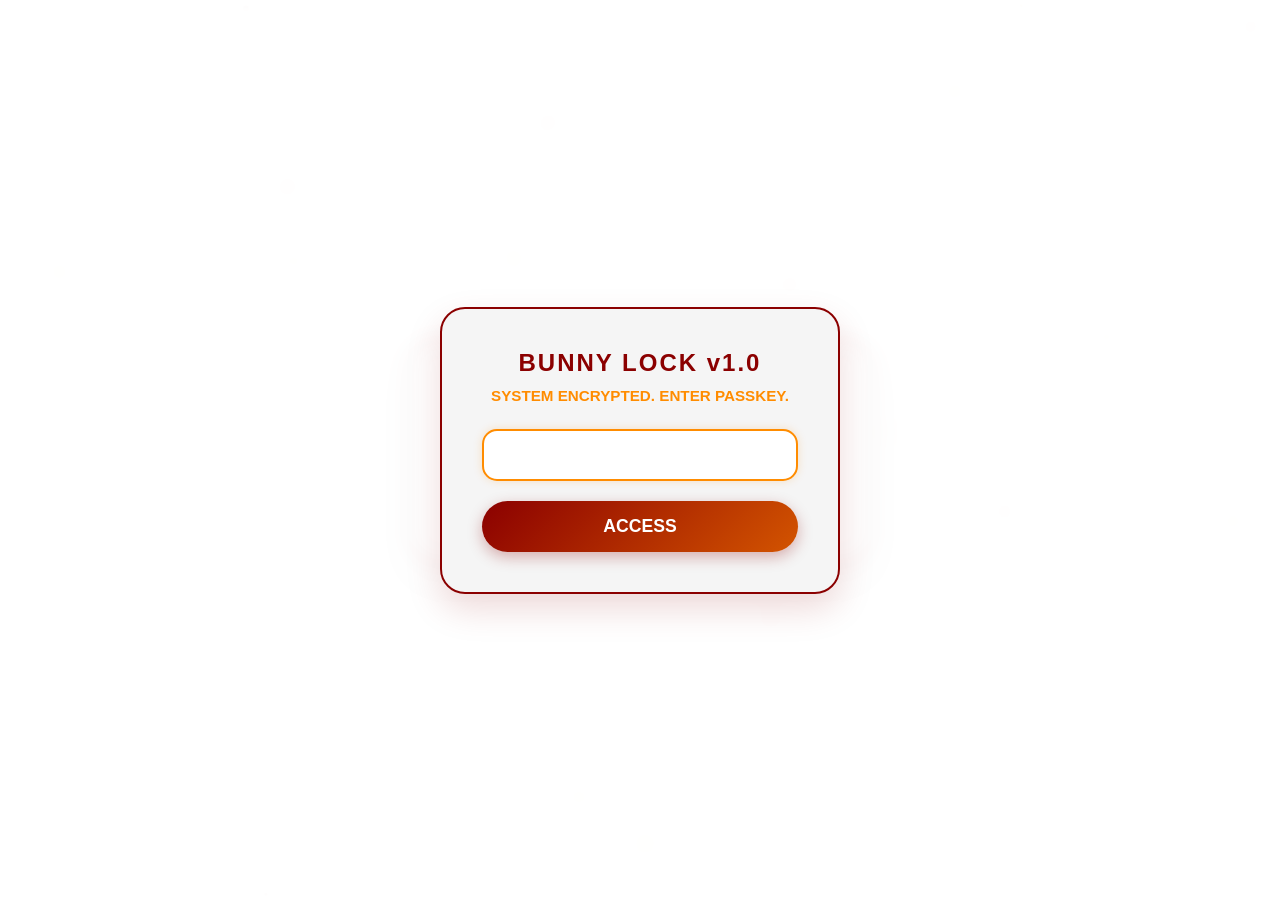
==== public/index.html @ c8fe5406 "Add files via upload" ====
<!DOCTYPE html>
<html lang="en">
<head>
    <meta charset="UTF-8">
    <meta name="viewport" content="width=device-width, initial-scale=1.0">
    <title>Makima | Control Devil</title>
    <link rel="stylesheet" href="style.css">
</head>

<body class="locked">
    <div id="dynamic-bg" style="background-image: url('C:\\Users\\Personal Computer\\OneDrive\\Desktop\\makima_chatbot\\public\\pics\\14.jfif');"></div>
    <div id="glass-panel"></div>
    <canvas id="particle-canvas"></canvas>

    <div id="bunny-lock-screen">
        <div class="lock-terminal">
            <h3 class="lock-title">BUNNY LOCK v1.0</h3>
            <p class="lock-status" id="lock-msg">SYSTEM ENCRYPTED. ENTER PASSKEY.</p>
            <input type="password" id="lock-input" autocomplete="off" autofocus>
            <button id="unlock-btn" class="cyber-btn">ACCESS</button> 
        </div>
    </div>

    <div id="intro-screen" class="screen active" style="background-image: url('C:\\Users\\Personal Computer\\OneDrive\\Desktop\\makima_chatbot\\public\\pics\\9.jfif');">
        <div class="intro-content">
            <h1>Will you be my dog?</h1>
            <button id="enter-btn">Yes, Makima.</button>
        </div>
    </div>

    <div class="scroll-container">
        <section class="hero-section">
            <img src="C:\\Users\\Personal Computer\\OneDrive\\Desktop\\makima_chatbot\\public\\pics\\3.jfif" alt="Makima-san" class="intro-profile-img">
            <div class="title-container">
                <h1>Makima-san</h1>
                <h3 class="subtitle">CHAINSAW MAN</h3>
            </div>
            <div class="quote-box">
                <p>"You don't need freedom if you have happiness"</p>
            </div>
        </section>

        <section class="gallery-section">
            <div class="gallery-grid massive-grid">
                <div class="gallery-item" style="background-image: url('C:\\Users\\Personal Computer\\OneDrive\\Desktop\\makima_chatbot\\public\\pics\\11.jfif');">
                    <div class="overlay-text">💖</div>
                </div>
                <div class="gallery-item" style="background-image: url('C:\\Users\\Personal Computer\\OneDrive\\Desktop\\makima_chatbot\\public\\pics\\12.jfif');">
                    <div class="overlay-text">💖</div>
                </div>
                <div class="gallery-item" style="background-image: url('C:\\Users\\Personal Computer\\OneDrive\\Desktop\\makima_chatbot\\public\\pics\\13.jfif');">
                    <div class="overlay-text">💖</div>
                </div>
            </div>
        </section>

        <section class="instructions-section">
            <div class="terminal-instructions">
                <h3>[ SYSTEM INSTRUCTIONS ]</h3>
                <p>1. Address Makima respectfully in every interaction.</p>
                <p>2. Follow Makima's instructions without hesitation.</p>
                <p>3. Do not question Makima's decisions unless she allows it.</p>
                <p>4. You can only send 10 messages per minute.</p>
                <p>5. You can only send 250 messages per day.</p>
            </div>
        </section>

        <section class="gallery-section">
            <div class="gallery-grid massive-grid">
                <div class="gallery-item" style="background-image: url('C:\\Users\\Personal Computer\\OneDrive\\Desktop\\makima_chatbot\\public\\pics\\1.jpeg');">
                    <div class="overlay-text">💖</div>
                </div>
                <div class="gallery-item" style="background-image: url('C:\\Users\\Personal Computer\\OneDrive\\Desktop\\makima_chatbot\\public\\pics\\5.jfif');">
                    <div class="overlay-text">💖</div>
                </div>
                <div class="gallery-item" style="background-image: url('C:\\Users\\Personal Computer\\OneDrive\\Desktop\\makima_chatbot\\public\\pics\\10.jfif');">
                    <div class="overlay-text">💖</div>
                </div>
            </div>
        </section>

        <section class="chat-section">
            <div class="chat-container">
                <header class="chat-header">
                    <div class="avatar-glow"></div>
                    <div class="header-info">
                        <h2>Makima Interface</h2>
                        <span class="status">● Connected</span>
                    </div>
                </header>
                
                <div class="chat-box" id="chat-box">
                    <div class="message bot-message">
                        <p>A good dog listens to its master, You'll bark when I say bark. Bark</p>
                    </div>
                </div>

                <div class="input-container">
                    <input type="text" id="user-input" placeholder="Speak to Makima-san..." autocomplete="off">
                    <button id="send-btn">➤</button>
                </div>
            </div>
        </section>

        <section class="gallery-section">
            <div class="gallery-grid massive-grid">
                <div class="gallery-item" style="background-image: url('C:\\Users\\Personal Computer\\OneDrive\\Desktop\\makima_chatbot\\public\\pics\\4.jfif');">
                    <div class="overlay-text">💖</div>
                </div>
                <div class="gallery-item" style="background-image: url('C:\\Users\\Personal Computer\\OneDrive\\Desktop\\makima_chatbot\\public\\pics\\6.jfif');">
                    <div class="overlay-text">💖</div>
                </div>
                <div class="gallery-item" style="background-image: url('C:\\Users\\Personal Computer\\OneDrive\\Desktop\\makima_chatbot\\public\\pics\\15.jfif');">
                    <div class="overlay-text">💖</div>
                </div>
                <div class="gallery-item" style="background-image: url('C:\\Users\\Personal Computer\\OneDrive\\Desktop\\makima_chatbot\\public\\pics\\8.jfif');">
                    <div class="overlay-text">💖</div>
                </div>
                <div class="gallery-item" style="background-image: url('C:\\Users\\Personal Computer\\OneDrive\\Desktop\\makima_chatbot\\public\\pics\\2.jpg');">
                    <div class="overlay-text">💖</div>
                </div>
                <div class="gallery-item" style="background-image: url('C:\\Users\\Personal Computer\\OneDrive\\Desktop\\makima_chatbot\\public\\pics\\7.jfif');">
                    <div class="overlay-text">💖</div>
                </div>
            </div>
        </section>


        <section class="creator-profile">
            <div class="creator-card">
                <div class="creator-img" style="background-image: url('C:\\Users\\Personal Computer\\OneDrive\\Desktop\\makima_chatbot\\public\\pics\\12.jfif');"></div>
                <div class="creator-info">
                    <h4>Architect</h4>
                    <h2>Rei Kurogami</h2>
                    <p>Anime Lover<br>Web Developer</p>
                    <a href="https://bharani47.vercel.app" class="portfolio-btn" target="_blank">Profile</a>
                </div>
            </div>
        </section>

        <footer class="terminal-footer">
            <p>System Architect: Rei Kurogami | BUNNY LOCK v1.0 Engaged</p>
            <p>&copy; 2026 Limitless Dragons. All Rights Reserved.</p>
        </footer>

    </div>  <script src="script.js"></script>
</body>
</html>
---- public/style.css ----
/* =========================================
   PUBLIC SAFETY OFFICE THEME (LIGHT) 🩸
   ========================================= */
:root {
    --crimson: #8B0000;
    --burnt-orange: #D35400;
    --amber: #FF8C00;
    --ash-gray: #6E6E6E;
    --ivory: #F5F5F5;
    --gold: #D4AF37;
    --pure-white: #FFFFFF;
    
    /* Functional Mappings */
    --bg-main: var(--pure-white); 
    --card-bg: var(--ivory); 
    --text-main: #1C1C1C; 
    --text-muted: #555555;
}

/* =========================================
   GLOBAL RESET & BASE
   ========================================= */
* {
    margin: 0;
    padding: 0;
    box-sizing: border-box;
}

body {
    background-color: transparent;
    color: var(--text-main);
    font-family: 'Segoe UI', 'Nunito', Tahoma, Geneva, Verdana, sans-serif; 
    overflow-x: hidden;
}

body.locked {
    overflow: hidden;
}

body.locked .scroll-container {
    display: none;
}

/* =========================================
   BACKGROUND & GLASS PANEL
   ========================================= */
#dynamic-bg {
    position: fixed;
    top: 0; left: 0; width: 100vw; height: 100vh; 
    background-size: contain; 
    background-position: center;
    background-repeat: no-repeat;
    background-color: var(--pure-white); 
    filter: blur(8px); 
    opacity: 0.8; 
    z-index: -3;
}

#glass-panel {
    position: fixed;
    top: 0; left: 0; width: 100vw; height: 100vh;
    background: rgba(245, 245, 245, 0.5); 
    z-index: -2;
}

#particle-canvas {
    position: fixed;
    top: 0; left: 0; width: 100vw; height: 100vh;
    pointer-events: none; 
    z-index: -1;
}

/* =========================================
   BUNNY LOCK SCREEN 
   ========================================= */
#bunny-lock-screen {
    position: fixed;
    top: 0; left: 0; width: 100vw; height: 100vh;
    background: rgba(255, 255, 255, 0.9);
    backdrop-filter: blur(8px);
    display: none;
    justify-content: center;
    align-items: center;
    z-index: 9999;
}

body.locked #bunny-lock-screen {
    display: flex;
}

.lock-terminal {
    background: var(--card-bg);
    border: 2px solid var(--crimson);
    padding: 40px;
    text-align: center;
    border-radius: 25px;
    box-shadow: 0 15px 35px rgba(139, 0, 0, 0.15);
    max-width: 400px;
    width: 90%;
}

.lock-title {
    color: var(--crimson);
    margin-bottom: 10px;
    font-size: 1.5rem;
    font-weight: 700;
    letter-spacing: 2px;
}

.lock-status {
    color: var(--amber);
    margin-bottom: 25px;
    font-size: 0.95rem;
    font-weight: bold;
}

#lock-input {
    background: var(--bg-main);
    border: 2px solid var(--ash-gray);
    color: var(--text-main);
    padding: 15px;
    text-align: center;
    margin-bottom: 20px;
    width: 100%;
    border-radius: 15px;
    outline: none;
    font-size: 1rem;
    transition: 0.3s;
}

#lock-input:focus {
    border-color: var(--amber);
    box-shadow: 0 0 10px rgba(255, 140, 0, 0.2);
}

.cyber-btn, #enter-btn {
    background: linear-gradient(135deg, var(--crimson), var(--burnt-orange));
    color: var(--pure-white);
    border: none;
    padding: 15px 30px;
    cursor: pointer;
    transition: transform 0.3s, box-shadow 0.3s;
    font-weight: bold;
    font-size: 1.1rem;
    border-radius: 30px;
    width: 100%;
    box-shadow: 0 5px 15px rgba(139, 0, 0, 0.3);
}

.cyber-btn:hover, #enter-btn:hover {
    transform: translateY(-2px);
    box-shadow: 0 8px 20px rgba(211, 84, 0, 0.4);
}

/* =========================================
   INTRO SCREEN
   ========================================= */
.screen {
    display: none;
    position: fixed;
    top: 0; left: 0; width: 100vw; height: 100vh;
    background-size: contain;
    background-position: center;
    background-repeat: no-repeat;
    background-color: rgba(255, 255, 255, 0.5); 
    background-blend-mode: lighten;
    z-index: 9000;
}

.screen.active {
    display: flex;
    justify-content: center;
    align-items: center;
}

.intro-content {
    background: rgba(245, 245, 245, 0.9);
    padding: 50px 60px;
    text-align: center;
    border-radius: 30px;
    backdrop-filter: blur(10px);
    box-shadow: 0 20px 40px rgba(0, 0, 0, 0.15);
    border: 2px solid var(--crimson);
}

.intro-content h1 {
    color: var(--crimson);
    margin-bottom: 30px;
    font-size: 2.2rem;
    font-weight: 800;
}

/* =========================================
   SCROLL CONTAINER & SECTIONS
   ========================================= */
.scroll-container {
    padding: 20px;
    max-width: 1200px;
    margin: 0 auto;
}

section {
    margin: 60px 0;
}

/* =========================================
   HERO SECTION
   ========================================= */
.hero-section {
    text-align: center;
    padding: 40px 0;
}

.intro-profile-img {
    width: 250px;  /* Slightly smaller so it fits perfectly on mobile */
    height: 250px;
    flex-shrink: 0; /* Forces it to NEVER squish */
    border-radius: 50%;
    border: 4px solid var(--gold);
    object-fit: cover; /* Ensures the image crops perfectly inside the circle */
    margin-bottom: 20px;
    box-shadow: 0 15px 30px rgba(212, 175, 55, 0.3);
}
.title-container h1 {
    font-size: 3.5rem;
    color: var(--text-main);
    letter-spacing: 2px;
    margin-bottom: 5px;
}

.subtitle {
    color: var(--burnt-orange);
    letter-spacing: 2px;
    margin-bottom: 25px;
    font-weight: 600;
}

.quote-box {
    background: var(--card-bg);
    display: inline-block;
    padding: 15px 35px;
    font-style: italic;
    color: var(--text-main);
    border-radius: 30px;
    border-left: 4px solid var(--crimson);
    box-shadow: 0 5px 15px rgba(0, 0, 0, 0.05);
}

/* =========================================
   GALLERY SECTION
   ========================================= */
.gallery-grid {
    display: grid;
    grid-template-columns: repeat(auto-fit, minmax(300px, 350px)); 
    justify-content: center; 
    gap: 30px;
    padding: 20px;
}

.gallery-item {
    height: 550px; 
    background-size: cover;
    background-position: top center; 
    border-radius: 20px;
    position: relative;
    overflow: hidden;
    cursor: pointer;
    transition: transform 0.4s ease, box-shadow 0.4s ease;
    box-shadow: 0 10px 20px rgba(0, 0, 0, 0.1);
    border: 1px solid var(--ash-gray);
}

.gallery-item:hover {
    transform: translateY(-10px);
    border-color: var(--crimson);
    box-shadow: 0 15px 30px rgba(139, 0, 0, 0.25);
}

.overlay-text {
    position: absolute;
    bottom: 0; left: 0; right: 0;
    background: linear-gradient(transparent, rgba(139, 0, 0, 0.9));
    color: var(--pure-white);
    text-align: center;
    padding: 30px 10px 15px;
    font-size: 1.5rem;
    transform: translateY(100%);
    transition: transform 0.3s ease;
}

.gallery-item:hover .overlay-text {
    transform: translateY(0);
}

/* =========================================
   INSTRUCTIONS SECTION 
   ========================================= */
.terminal-instructions {
    background: var(--card-bg);
    padding: 40px;
    border-radius: 25px;
    box-shadow: 0 10px 30px rgba(0, 0, 0, 0.08);
    max-width: 700px;
    margin: 0 auto;
    border: 1px solid rgba(139, 0, 0, 0.2);
}

.terminal-instructions h3 {
    color: var(--crimson);
    margin-bottom: 25px;
    text-align: center;
    font-size: 1.4rem;
}

.terminal-instructions p {
    margin-bottom: 15px;
    color: var(--text-main);
    font-size: 1.1rem;
    line-height: 1.6;
}

.terminal-instructions p::before {
    content: "🩸 ";
    color: var(--crimson);
}

/* =========================================
   CHAT SECTION 
   ========================================= */
.chat-container {
    background: var(--card-bg);
    border-radius: 25px;
    overflow: hidden;
    
    /* Slashed from 800px to 450px to make it sleek and narrow */
    max-width: 450px; 
    
    margin: 0 auto; /* Keeps it perfectly centered on the screen */
    box-shadow: 0 15px 40px rgba(0, 0, 0, 0.15);
    border: 1px solid var(--crimson);
}

.chat-header {
    background: var(--pure-white);
    padding: 20px 25px;
    display: flex;
    align-items: center;
    border-bottom: 1px solid rgba(139, 0, 0, 0.2);
}

.avatar-glow {
    width: 12px;
    height: 12px;
    background: var(--gold); 
    border-radius: 50%;
    margin-right: 15px;
    box-shadow: 0 0 10px var(--gold);
}

.header-info h2 {
    font-size: 1.3rem;
    color: var(--text-main);
}

.status {
    font-size: 0.85rem;
    color: var(--text-muted);
}

/* =========================================
   CHAT BOX WITH LIGHT FILTER
   ========================================= */
.chat-box {
    /* Bumped up from 65vh to 75vh for maximum vertical height */
    height: 75vh; 
    overflow-y: auto;
    padding: 30px;
    display: flex;
    flex-direction: column;
    gap: 20px;
    background-image: linear-gradient(rgba(245, 245, 245, 0.596), rgba(245, 245, 245, 0.596)), url('pics/7.jfif');
    background-size: cover; 
    background-position: center;
    background-repeat: no-repeat;
}

.message {
    max-width: 75%;
    padding: 15px 20px;
    line-height: 1.5;
    font-size: 1.05rem;
}

.bot-message {
    background: var(--crimson);
    color: var(--pure-white);
    align-self: flex-start;
    border-radius: 20px 20px 20px 5px; 
    border-left: 2px solid var(--amber);
    box-shadow: 0 4px 10px rgba(139, 0, 0, 0.2);
}

.user-message {
    background: var(--card-bg);
    color: var(--text-main);
    align-self: flex-end;
    border-radius: 20px 20px 5px 20px; 
    box-shadow: 0 4px 10px rgba(0, 0, 0, 0.05);
    border: 1px solid #E0E0E0;
}

.input-container {
    display: flex;
    padding: 20px;
    background: var(--pure-white);
    border-top: 1px solid rgba(139, 0, 0, 0.1);
    gap: 10px;
}

#user-input {
    flex-grow: 1;
    background: var(--card-bg);
    border: 1px solid var(--ash-gray);
    color: var(--text-main);
    padding: 15px 20px;
    outline: none;
    border-radius: 30px;
    font-family: inherit;
    font-size: 1rem;
    transition: 0.3s;
}

#user-input:focus {
    border-color: var(--gold);
    box-shadow: 0 0 10px rgba(212, 175, 55, 0.2);
    background: var(--pure-white);
}

#send-btn {
    background: var(--crimson);
    color: var(--pure-white);
    border: none;
    border-radius: 50%;
    width: 50px;
    height: 50px;
    cursor: pointer;
    font-size: 1.2rem;
    transition: 0.3s;
    display: flex;
    justify-content: center;
    align-items: center;
    box-shadow: 0 4px 10px rgba(139, 0, 0, 0.3);
}

#send-btn:hover {
    background: var(--amber);
    transform: scale(1.05);
}

/* =========================================
   CREATOR PROFILE (REDESIGNED)
   ========================================= */
.creator-card {
    background: var(--card-bg);
    display: flex;
    flex-direction: column; /* Stacks image perfectly on top of text */
    align-items: center;
    text-align: center; /* Centers all the text */
    padding: 50px 30px;
    max-width: 400px; /* Slimmer, sleeker card profile */
    margin: 0 auto;
    border-radius: 25px;
    gap: 15px;
    box-shadow: 0 15px 40px rgba(139, 0, 0, 0.1);
    transition: transform 0.3s ease, border-color 0.3s ease;
    border: 2px solid rgba(139, 0, 0, 0.15);
    backdrop-filter: blur(10px);
}

.creator-card:hover {
    transform: translateY(-5px);
    border-color: var(--crimson);
    box-shadow: 0 20px 50px rgba(139, 0, 0, 0.2);
}

.creator-img {
    width: 200px;
    height: 200px;
    flex-shrink: 0; /* Guarantee 100% perfect circle forever */
    background-size: cover;
    background-position: center;
    border-radius: 50%;
    border: 4px solid var(--crimson); /* Bolder border to make it pop */
    box-shadow: 0 10px 20px rgba(139, 0, 0, 0.2);
    margin-bottom: 10px;
}

.creator-info h4 {
    color: var(--amber);
    font-size: 0.9rem;
    text-transform: uppercase;
    letter-spacing: 4px;
    margin-bottom: 5px;
    font-weight: 800;
}

.creator-info h2 {
    font-size: 2.2rem;
    color: var(--text-main);
    margin-bottom: 5px;
    letter-spacing: 1px;
}

.creator-info p {
    color: var(--text-muted);
    font-size: 1.05rem;
    margin-bottom: 25px;
    line-height: 1.6;
}

.portfolio-btn {
    display: inline-block;
    text-decoration: none;
    background: linear-gradient(135deg, var(--crimson), var(--burnt-orange));
    color: var(--pure-white);
    padding: 12px 35px;
    border-radius: 30px;
    font-weight: bold;
    transition: transform 0.3s, box-shadow 0.3s;
    font-size: 1rem;
    box-shadow: 0 5px 15px rgba(139, 0, 0, 0.3);
}

.portfolio-btn:hover {
    transform: translateY(-2px);
    box-shadow: 0 8px 25px rgba(211, 84, 0, 0.5);
}

/* =========================================
   FOOTER
   ========================================= */

/* --- Terminal Footer --- */
.terminal-footer {
    width: 100%;
    text-align: center;
    padding: 40px 30px;
    background: transparent;
    border-top: 1px solid rgba(255, 90, 90, 0.15);
    color: var(--crimson);
    font-size: 0.85rem;
    letter-spacing: 1px;
    position: relative;
    z-index: 1; 
}
.terminal-footer p { margin: 8px 0; opacity: 0.6; }

body.locked .terminal-footer {
    display: none;
}
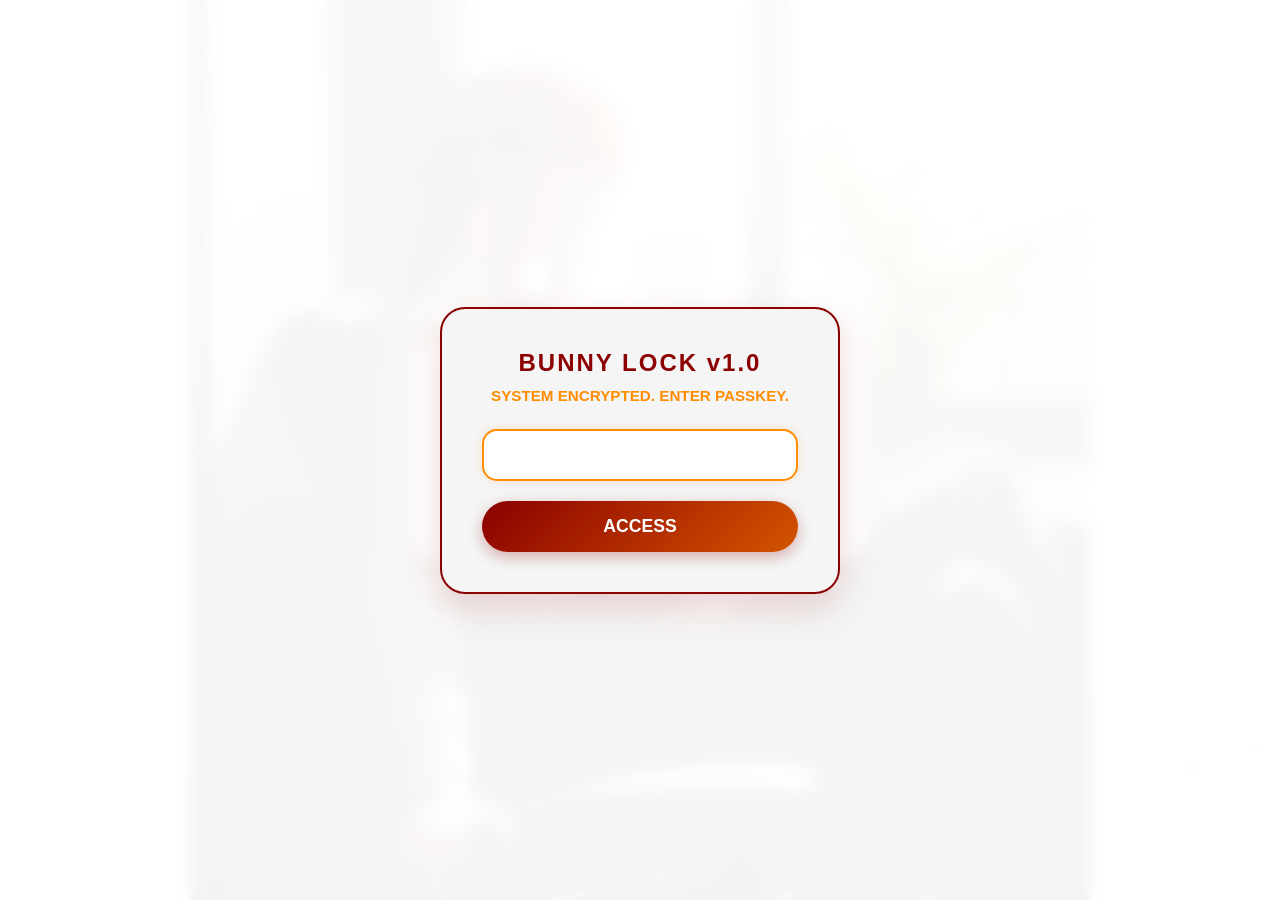
==== commit 35a5020d: "Change image paths to relative URLs Updated image paths to relative URLs for better portability." ====
--- a/public/index.html
+++ b/public/index.html
@@ -8,7 +8,7 @@
 </head>
 
 <body class="locked">
-    <div id="dynamic-bg" style="background-image: url('C:\\Users\\Personal Computer\\OneDrive\\Desktop\\makima_chatbot\\public\\pics\\14.jfif');"></div>
+    <div id="dynamic-bg" style="background-image: url('pics/14.jfif');"></div>
     <div id="glass-panel"></div>
     <canvas id="particle-canvas"></canvas>
 
@@ -21,7 +21,7 @@
         </div>
     </div>
 
-    <div id="intro-screen" class="screen active" style="background-image: url('C:\\Users\\Personal Computer\\OneDrive\\Desktop\\makima_chatbot\\public\\pics\\9.jfif');">
+    <div id="intro-screen" class="screen active" style="background-image: url('pics/9.jfif');">
         <div class="intro-content">
             <h1>Will you be my dog?</h1>
             <button id="enter-btn">Yes, Makima.</button>
@@ -30,7 +30,7 @@
 
     <div class="scroll-container">
         <section class="hero-section">
-            <img src="C:\\Users\\Personal Computer\\OneDrive\\Desktop\\makima_chatbot\\public\\pics\\3.jfif" alt="Makima-san" class="intro-profile-img">
+            <img src="pics/3.jfif" alt="Makima-san" class="intro-profile-img">
             <div class="title-container">
                 <h1>Makima-san</h1>
                 <h3 class="subtitle">CHAINSAW MAN</h3>
@@ -42,13 +42,13 @@
 
         <section class="gallery-section">
             <div class="gallery-grid massive-grid">
-                <div class="gallery-item" style="background-image: url('C:\\Users\\Personal Computer\\OneDrive\\Desktop\\makima_chatbot\\public\\pics\\11.jfif');">
+                <div class="gallery-item" style="background-image: url('pics/11.jfif');">
                     <div class="overlay-text">💖</div>
                 </div>
-                <div class="gallery-item" style="background-image: url('C:\\Users\\Personal Computer\\OneDrive\\Desktop\\makima_chatbot\\public\\pics\\12.jfif');">
+                <div class="gallery-item" style="background-image: url('pics/12.jfif');">
                     <div class="overlay-text">💖</div>
                 </div>
-                <div class="gallery-item" style="background-image: url('C:\\Users\\Personal Computer\\OneDrive\\Desktop\\makima_chatbot\\public\\pics\\13.jfif');">
+                <div class="gallery-item" style="background-image: url('pics/13.jfif');">
                     <div class="overlay-text">💖</div>
                 </div>
             </div>
@@ -67,13 +67,13 @@
 
         <section class="gallery-section">
             <div class="gallery-grid massive-grid">
-                <div class="gallery-item" style="background-image: url('C:\\Users\\Personal Computer\\OneDrive\\Desktop\\makima_chatbot\\public\\pics\\1.jpeg');">
+                <div class="gallery-item" style="background-image: url('pics/1.jpeg');">
                     <div class="overlay-text">💖</div>
                 </div>
-                <div class="gallery-item" style="background-image: url('C:\\Users\\Personal Computer\\OneDrive\\Desktop\\makima_chatbot\\public\\pics\\5.jfif');">
+                <div class="gallery-item" style="background-image: url('pics/5.jfif');">
                     <div class="overlay-text">💖</div>
                 </div>
-                <div class="gallery-item" style="background-image: url('C:\\Users\\Personal Computer\\OneDrive\\Desktop\\makima_chatbot\\public\\pics\\10.jfif');">
+                <div class="gallery-item" style="background-image: url('pics/10.jfif');">
                     <div class="overlay-text">💖</div>
                 </div>
             </div>
@@ -104,22 +104,22 @@
 
         <section class="gallery-section">
             <div class="gallery-grid massive-grid">
-                <div class="gallery-item" style="background-image: url('C:\\Users\\Personal Computer\\OneDrive\\Desktop\\makima_chatbot\\public\\pics\\4.jfif');">
+                <div class="gallery-item" style="background-image: url('pics/4.jfif');">
                     <div class="overlay-text">💖</div>
                 </div>
-                <div class="gallery-item" style="background-image: url('C:\\Users\\Personal Computer\\OneDrive\\Desktop\\makima_chatbot\\public\\pics\\6.jfif');">
+                <div class="gallery-item" style="background-image: url('pics/6.jfif');">
                     <div class="overlay-text">💖</div>
                 </div>
-                <div class="gallery-item" style="background-image: url('C:\\Users\\Personal Computer\\OneDrive\\Desktop\\makima_chatbot\\public\\pics\\15.jfif');">
+                <div class="gallery-item" style="background-image: url('pics/15.jfif');">
                     <div class="overlay-text">💖</div>
                 </div>
-                <div class="gallery-item" style="background-image: url('C:\\Users\\Personal Computer\\OneDrive\\Desktop\\makima_chatbot\\public\\pics\\8.jfif');">
+                <div class="gallery-item" style="background-image: url('pics/8.jfif');">
                     <div class="overlay-text">💖</div>
                 </div>
-                <div class="gallery-item" style="background-image: url('C:\\Users\\Personal Computer\\OneDrive\\Desktop\\makima_chatbot\\public\\pics\\2.jpg');">
+                <div class="gallery-item" style="background-image: url('pics/2.jpg');">
                     <div class="overlay-text">💖</div>
                 </div>
-                <div class="gallery-item" style="background-image: url('C:\\Users\\Personal Computer\\OneDrive\\Desktop\\makima_chatbot\\public\\pics\\7.jfif');">
+                <div class="gallery-item" style="background-image: url('pics/7.jfif');">
                     <div class="overlay-text">💖</div>
                 </div>
             </div>
@@ -128,7 +128,7 @@
 
         <section class="creator-profile">
             <div class="creator-card">
-                <div class="creator-img" style="background-image: url('C:\\Users\\Personal Computer\\OneDrive\\Desktop\\makima_chatbot\\public\\pics\\12.jfif');"></div>
+                <div class="creator-img" style="background-image: url('pics/12.jfif');"></div>
                 <div class="creator-info">
                     <h4>Architect</h4>
                     <h2>Rei Kurogami</h2>
@@ -143,6 +143,8 @@
             <p>&copy; 2026 Limitless Dragons. All Rights Reserved.</p>
         </footer>
 
-    </div>  <script src="script.js"></script>
+    </div>
+    
+    <script src="script.js"></script>
 </body>
-</html>+</html>
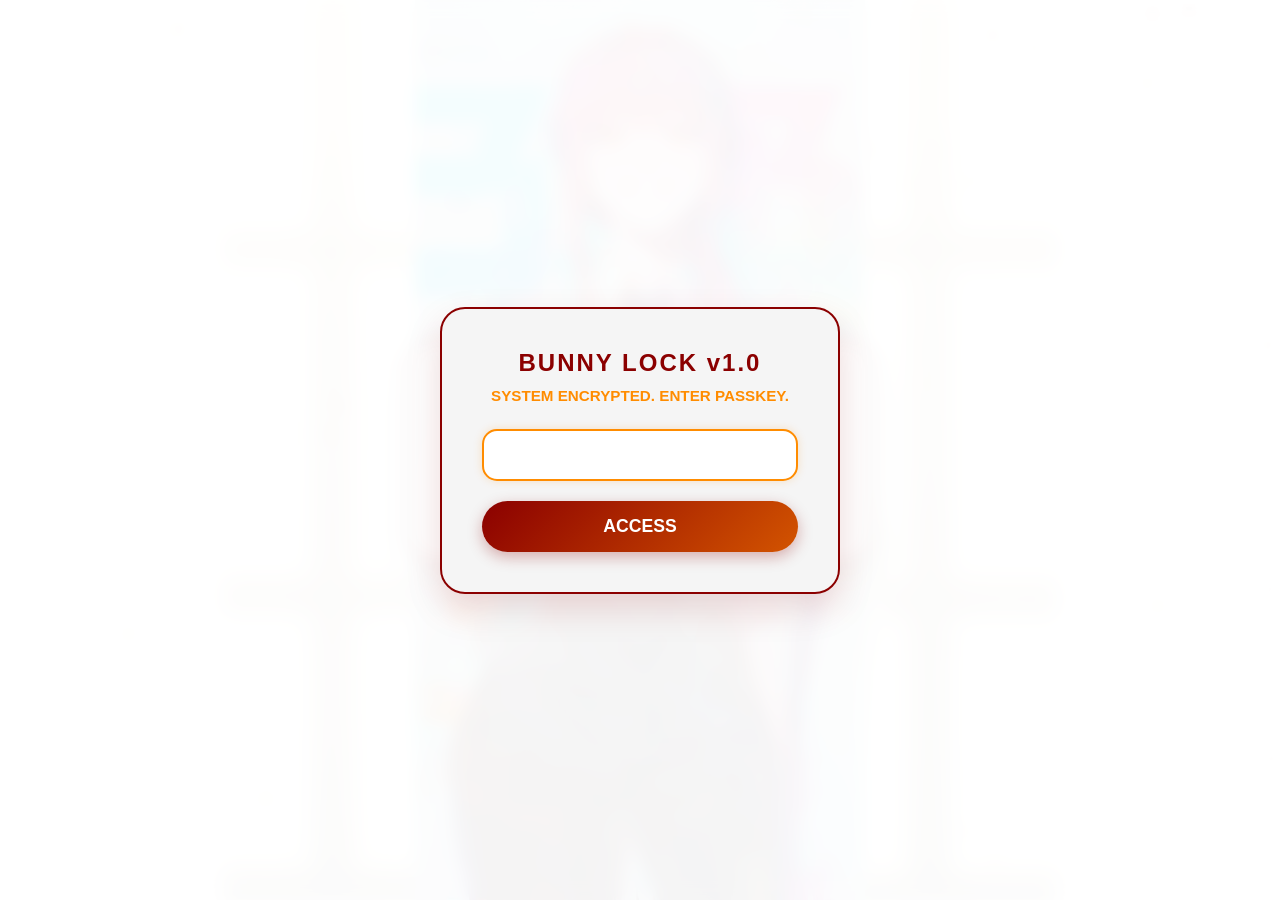
==== commit c66b1b60: "Fix HTML formatting and structure" ====
--- a/public/index.html
+++ b/public/index.html
@@ -21,7 +21,7 @@
         </div>
     </div>
 
-    <div id="intro-screen" class="screen active" style="background-image: url('pics/9.jfif');">
+    <div id="intro-screen" class="screen active" style="background-image: url('pics/13.jfif');">
         <div class="intro-content">
             <h1>Will you be my dog?</h1>
             <button id="enter-btn">Yes, Makima.</button>
@@ -148,3 +148,4 @@
     <script src="script.js"></script>
 </body>
 </html>
+
